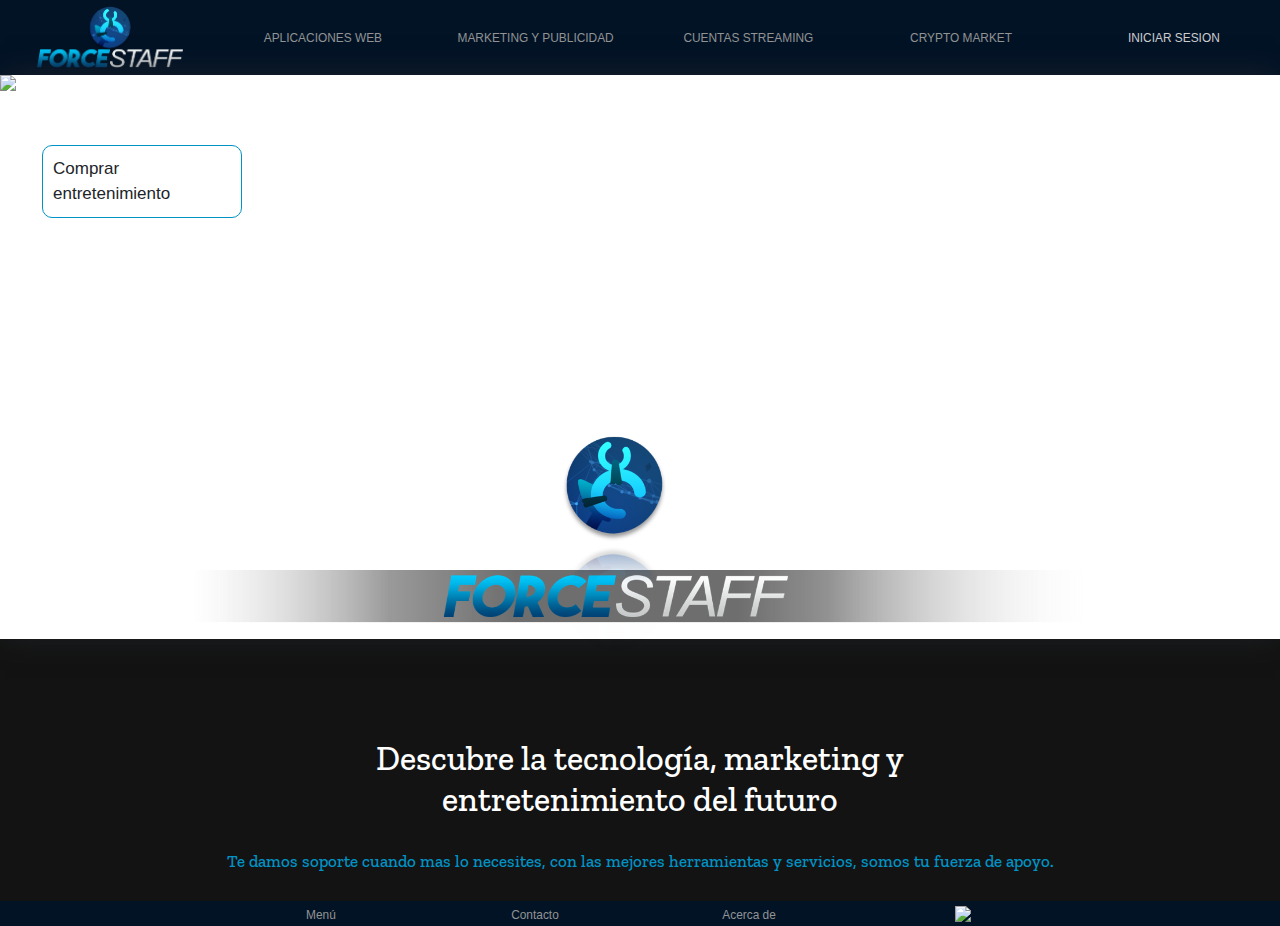
==== index.html @ 7127bfbb "subiendo archivos principales index y demas html" ====
<!DOCTYPE html>
<html>
	<head>
		<meta charset= "utf-8">
		<link rel="stylesheet" href="https://stackpath.bootstrapcdn.com/bootstrap/4.5.2/css/bootstrap.min.css">
		<link rel="stylesheet" href="css/main.css">
		<link rel="preconnect" href="https://fonts.gstatic.com">
		<link href="https://fonts.googleapis.com/css2?family=Kaushan+Script&family=Zilla+Slab:wght@500&display=swap" rel="stylesheet">
		<link rel="preconnect" href="https://fonts.gstatic.com">
		<link href="https://fonts.googleapis.com/css2?family=Source+Sans+Pro:ital,wght@0,300;0,400;1,600&display=swap" rel="stylesheet">
		<link rel="stylesheet" href="https://cdnjs.cloudflare.com/ajax/libs/animate.css/4.1.1/animate.min.css"/>		
		<title>5GT</title>	
		 <meta name="viewport" content="width=device-width, user-scalable=no, initial-scale=1.0, maximum-scale=1.0, minimum-scale=1.0">
		<title>Galeria marketing y  publicidad</title>	
	</head>
	<body> 		
		<nav  class="fondo-azuloscuro padding-largo text-center">
			<ul class="no-lista">				
				<li class="col-md-2 inline-block fuente-opensans"><a href="index.html"><img src="imgs/home-icon2.png" id="home-fs"></a></li>				
				<li class="col-md-2 inline-block"><a href="index.html" class="color-gris fuente-tam-pequeno">APLICACIONES WEB</a></li>
				<li class="col-md-2 inline-block"><a href="marketing_publicidad.html" class="color-gris fuente-tam-pequeno">MARKETING Y PUBLICIDAD</a></li>
				<li class="col-md-2 inline-block"><a href="streaming.html" class="color-gris fuente-tam-pequeno">CUENTAS STREAMING</a></li>
				<li class="col-md-2 inline-block"><a href="forcestacks.html" class="color-gris fuente-tam-pequeno">CRYPTO MARKET</a></li>
				<li class="col-md-2 inline-block"><a href="index.html" class="color-grisclaro fuente-tam-pequeno">INICIAR SESION</a></li>
			</ul>
		</nav>	

		<main>
			<div class="conten1">	
				<div class="img-conten1">						
				</div>

				<div class="button-buy-streaming">
					<div>Comprar entretenimiento</div>
				</div>
				
				<div class="img-conten2 ">					
					<img  src="imgs/fsl-velo1.png" class="animate__animated animate__pulse">					
				</div>		
	
				<div class="img-conten3">
					<img id="boton" src="imgs/play.png" class="animate__animated animate__fadeOut">	
				</div>
			</div>				
		</main>
		

		<div class="col-md-20 center  text-center">	
			<h2 class="col-md-6 center  fuente-lato color-blanco fuente-tam-grande fuente-zilla espacio-arriba">Descubre la tecnología, marketing y entretenimiento del futuro</h2>				
			<h3 class="fuente-lato fuente-tam-mediano espacio-arriba-diminuto color-azulclaro">Te damos soporte cuando mas lo necesites, con las mejores herramientas y servicios, somos tu fuerza de apoyo.</h3>			
		</div>
	
		<nav  class="fondo-azuloscuro padding-corto text-center espacio-arriba-diminuto">
			<ul class="no-lista">								
				<li class="col-md-2 inline-block"><a href="index.html" class="color-gris fuente-tam-pequeno">Menú</a></li>
				<li class="col-md-2 inline-block"><a href="contacto.html" class="color-gris fuente-tam-pequeno">Contacto</a></li>
				<li class="col-md-2 inline-block"><a href="acercade.html" class="color-gris fuente-tam-pequeno">Acerca de</a></li>		
				<li class="col-md-2 inline-block "><a href="index.html"><img src="imgs/marca-blanca-fs.png" class="img-tam-marca"></a></li>				
			</ul>
		</nav>	

	<audio id="myAudio2">	  
	  <source src="shallou.mp3" type="audio/mpeg">
	  Your browser does not support the audio element.
	</audio>

	<audio id="myAudio">	  
	  <source src="yeah.mp3" type="audio/mpeg">
	  Your browser does not support the audio element.
	</audio>
	
	<script src="js/index.js"></script>
	</body>
</html>
---- css/main.css ----
body{	  	
  	font-family: Arial;
  	font-size: 17px;

    background: #131313;
    background-image: initial;
    background-position-x: initial;
    background-position-y: initial;
    background-size: initial;
    background-repeat-x: initial;
    background-repeat-y: initial;
    background-attachment: initial;
    background-origin: initial;
    background-clip: initial;
    background-color: rgb(19, 19, 19);
    margin: 0;
    overflow-x: hidden;
    padding: 0;
    -webkit-user-select: none;
    -moz-user-select: none;
    -ms-user-select: none;
    user-select: none;
    -moz-osx-font-smoothing: grayscale;
    -webkit-font-smoothing: antialiased;

}
img{	
	max-width: 100%;
}
.quitar-float{
	float: none;
} 
.center {
  margin: auto;
  /*border: none;*/
  /*border: 3px solid green;*/
  /*padding: 10px;*/
}  /*width: 50%;*/

.center-text {
  margin: auto;
  width: 100%;
  border: none;
  /*border: 3px solid green;*/
  padding: 50px;
}
.espacio-arriba-pequeno{
	margin-top:60px;
}
.espacio-arriba-diminuto{
	margin-top:30px;
}
.espacio-arriba{
	margin-top:100px;
}
.fuente-opensans{

	font-family: 'Source Sans Pro', sans-serif;
}
.fuente-lato{
	font-family: 'Kaushan Script', cursive;
	font-family: 'Lato', sans-serif;
	font-family: 'Zilla Slab', serif;
}
.fuente-tam{
	font-size: 3.5em;
}
.color-titulo{
	color: #113A8C;
}
.margen-derecha{
	margin-right: 2em;
}
.espacio-izquierda{
	margin-left: 2em;
}
.fondo-gris{
	background-color: #eee;
}
.fondo-azuloscuro{
	background-color: #031326;
	position: absolute;
	position: relative;
}
.no-lista{
	margin:	0px;
	padding: 0px;
}
.no-lista li{
	list-style-type: none;
}
.padding-largo{
	padding: 6px 4px;	
}
.inline-block{
	float:none;
	display: inline-block;
	margin-right: -4px;
}
.color-azul{
	color: #368ABF;
}
}
.alinear-vertical-arriba{
	vertical-align: top;
}
.alinear-vertical-abajo{
	vertical-align: bottom;
}
.fuente-tam-mediano{
	font-size: 1em;
}
a{

}
.color-blanco{
	color: #FFFF;
}
#a-inferiores{
	color: #919394;	
	padding: 5px 60px;

}

#div-portada{	
	/*background-image: url(https://i.pinimg.com/originals/55/01/60/5501609ee45d514d1f2c4a63502045e2.gif);*/
	background-image: url(https://i.pinimg.com/originals/c9/4c/e7/c94ce78d80c07480d25f7acafddc15d8.gif);
	/*https://orig00.deviantart.net/4213/f/2017/291/f/7/1k_subs_by_kirokaze-dbqyp52.gif*/
	/*background-image: url(http://localhost/5ge/imgs/In.gif);*/
	/*background-image: url(https://media.giphy.com/media/i4jKn7itdV2Tvjzj6Y/giphy.gif);/*
	background-position: center; /* Center the image */
	background-repeat: no-repeat; /* Do not repeat the image */		
	width: 100%;
	height: 560px;		
	box-shadow: 0px 0px 30px -5px;

}
.color-gris{
	color: #919394;
}
#home-fs{	
  width: 80%;
  border: none;
  /*border: 3px solid green;*/
  padding: 0px;		
}
.padding-slogan{	
	padding-left: 70px;
}
.fuente-tam-pequeno{
	font-size: 0.7em;
}
.color-grisclaro{
	color: #CBCDD0;
}
.fuente-tam-grande{
	font-size: 2em;
}
.color-azulclaro{
	color: #0093C6;
}
* {
  box-sizing: border-box;
}


#myVideo {
  position: fixed;
  right: 0;
  bottom: 0;
  min-width: 100%; 
  min-height: 100%;
  z-index: -20;
}

.content {
  position: fixed;
  bottom: 0;
  background: rgba(0, 0, 0, 0.5);
  color: #f1f1f1;
  width: 100%;
  padding: 20px;
}

#myBtn {
  width: 200px;
  font-size: 18px;
  padding: 10px;
  border: none;
  background: #000;
  color: #fff;
  cursor: pointer;
}

#myBtn{
  /*background: #ffff;*/*
  color: black;
}
.img-tam-marca{   	 
  width: 50%;    
  position: relative;
  align-content: ;
  /*border: 3px solid green;*/
  padding: 1px;
}
.fondo-negro{
	background-color: #0000; 
}
.margen-izquierda{
	margin-left: 2em; 
}
.margen-pegado-derecha{
	margin-left: 50em;
}

..padding-corto{
	padding: 8px 6px;	
}

#img-portada{
	position: relative;
  	margin-top: 350px;  
  	z-index: 1;
}
#boton{
	margin: auto;	
	position: absolute;
 	z-index:21;
	animation-iteration-count: infinite;
	animation-duration: 3s;
}



/* CONTENERDOR 1*/
main{
	background: white;	
	position: relative;	
}
.conten1{
	width: 100%;			
	height: 564px;			
}

.img-conten1{				
	background-image: url(https://i.pinimg.com/originals/c9/4c/e7/c94ce78d80c07480d25f7acafddc15d8.gif);
	/*https://orig00.deviantart.net/4213/f/2017/291/f/7/1k_subs_by_kirokaze-dbqyp52.gif*/
	/*background-image: url(http://localhost/5ge/imgs/In.gif);*/
	/*background-image: url(https://media.giphy.com/media/i4jKn7itdV2Tvjzj6Y/giphy.gif);/*
	background-position: center; /* Center the image */			
	background-repeat: no-repeat; /* Do not repeat the image */	
	width: 100%;
	height: 100%; 	
	background-origin: padding-box;
	box-shadow: 0px 0px 30px -5px;		
	position: absolute;				
}

.button-buy-streaming{
	width: 200px;
	padding-top: 70px;			
	padding-left: 40px;			
	margin-left: 2px;	
	position: absolute;
	z-index: 20;
	
}
.button-buy-streaming div{
	width: 200px;
	padding: 10px;		
	border: 1px solid #0093C6;
	border-radius: 10px;	
	background-color: white;
	position: absolute;	
	
}
.img-conten2{		
	width: 100%;	;
	position: absolute;			
}

.img-conten2 img{ 			
	width: 70%;		
	display: block;
	margin: auto;
	padding-top: 360px;
	position: relative;

	animation-play-state: running;
	animation-iteration-count: infinite;
	animation-delay: 1s;
	animation-duration: 3s;		
	z-index: 10;		
}
.img-conten3{		
	width: 100%;	
	position: absolute;			
}
.img-conten3 img{ 			
	width: 100%;		
	height: auto;	
	animation-play-state: running;
	animation-iteration-count: infinite;
	animation-delay: 2s;
	animation-duration: 3s;		
	z-index: 9;
	
}
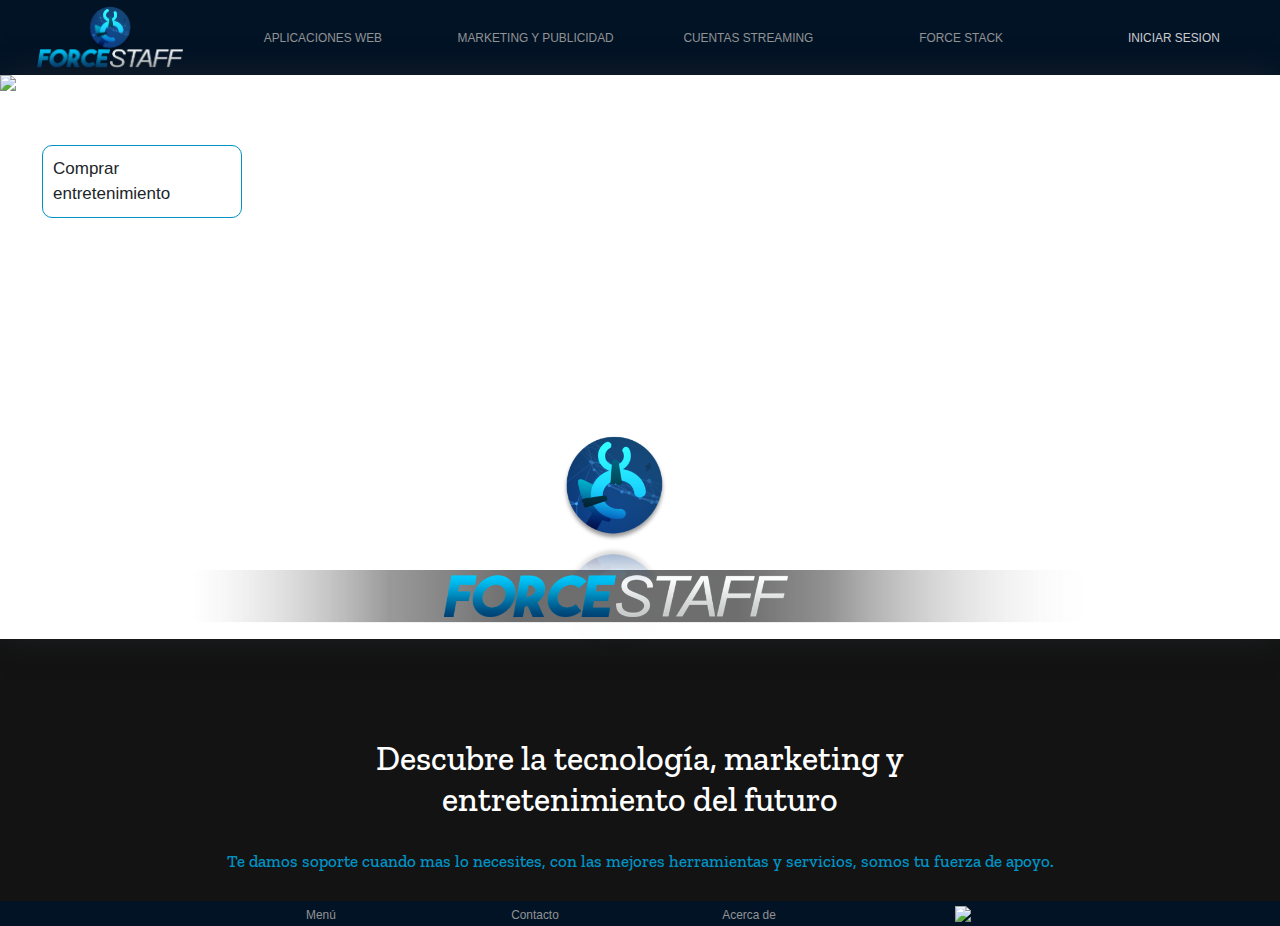
==== commit 1f140442: "Update index.html" ====
--- a/index.html
+++ b/index.html
@@ -20,7 +20,7 @@
 				<li class="col-md-2 inline-block"><a href="index.html" class="color-gris fuente-tam-pequeno">APLICACIONES WEB</a></li>
 				<li class="col-md-2 inline-block"><a href="marketing_publicidad.html" class="color-gris fuente-tam-pequeno">MARKETING Y PUBLICIDAD</a></li>
 				<li class="col-md-2 inline-block"><a href="streaming.html" class="color-gris fuente-tam-pequeno">CUENTAS STREAMING</a></li>
-				<li class="col-md-2 inline-block"><a href="forcestacks.html" class="color-gris fuente-tam-pequeno">CRYPTO MARKET</a></li>
+				<li class="col-md-2 inline-block"><a href="forcestacks.html" class="color-gris fuente-tam-pequeno">FORCE STACK</a></li>
 				<li class="col-md-2 inline-block"><a href="index.html" class="color-grisclaro fuente-tam-pequeno">INICIAR SESION</a></li>
 			</ul>
 		</nav>	
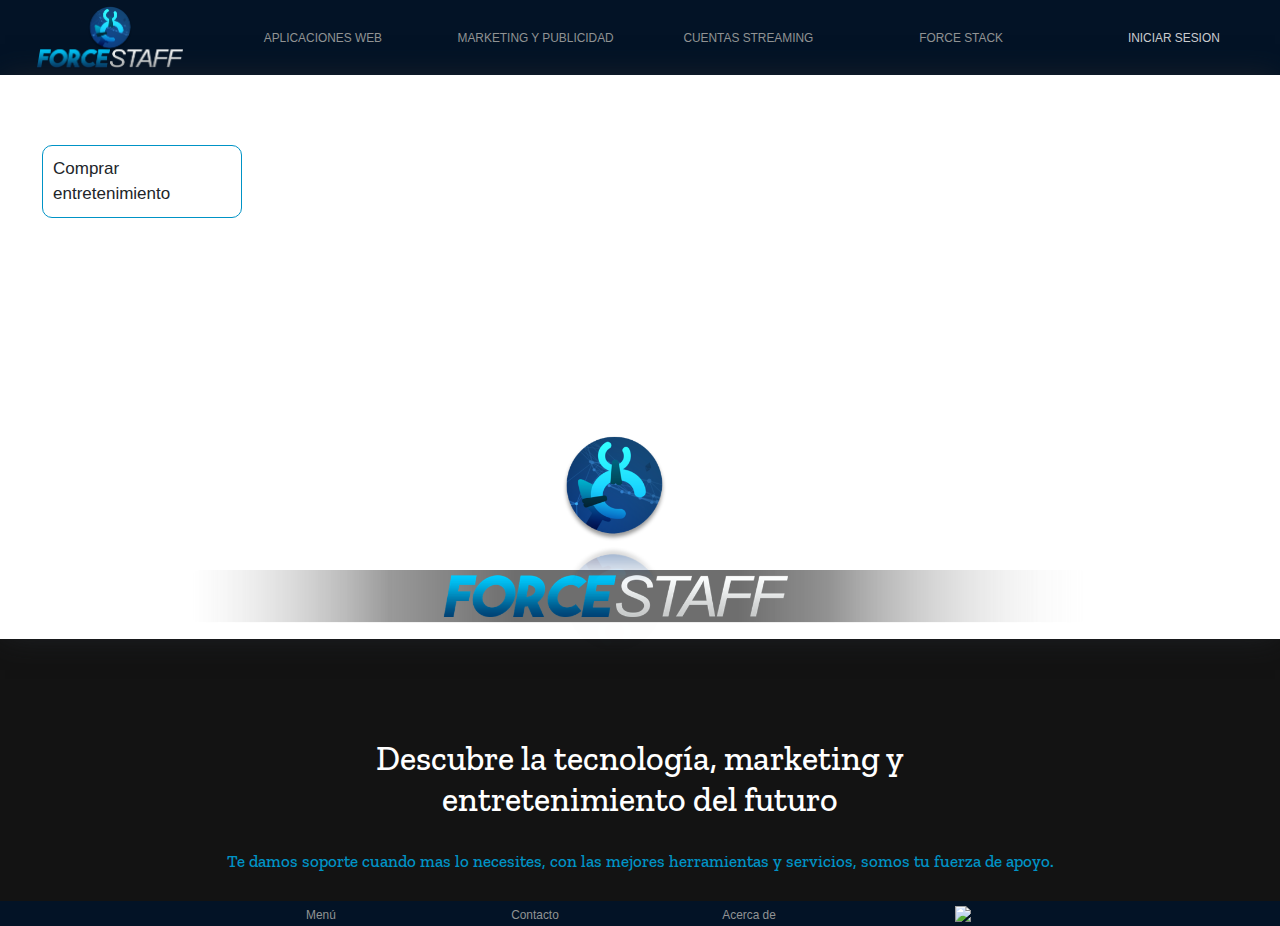
==== commit 06b7e833: "Cambios index-movil" ====
--- a/index.html
+++ b/index.html
@@ -21,7 +21,7 @@
 				<li class="col-md-2 inline-block"><a href="marketing_publicidad.html" class="color-gris fuente-tam-pequeno">MARKETING Y PUBLICIDAD</a></li>
 				<li class="col-md-2 inline-block"><a href="streaming.html" class="color-gris fuente-tam-pequeno">CUENTAS STREAMING</a></li>
 				<li class="col-md-2 inline-block"><a href="forcestacks.html" class="color-gris fuente-tam-pequeno">FORCE STACK</a></li>
-				<li class="col-md-2 inline-block"><a href="index.html" class="color-grisclaro fuente-tam-pequeno">INICIAR SESION</a></li>
+				<li class="col-md-2 inline-block"><a href="index-movil.html" class="color-grisclaro fuente-tam-pequeno">INICIAR SESION</a></li>
 			</ul>
 		</nav>	
 
@@ -37,10 +37,7 @@
 				<div class="img-conten2 ">					
 					<img  src="imgs/fsl-velo1.png" class="animate__animated animate__pulse">					
 				</div>		
-	
-				<div class="img-conten3">
-					<img id="boton" src="imgs/play.png" class="animate__animated animate__fadeOut">	
-				</div>
+					
 			</div>				
 		</main>
 		
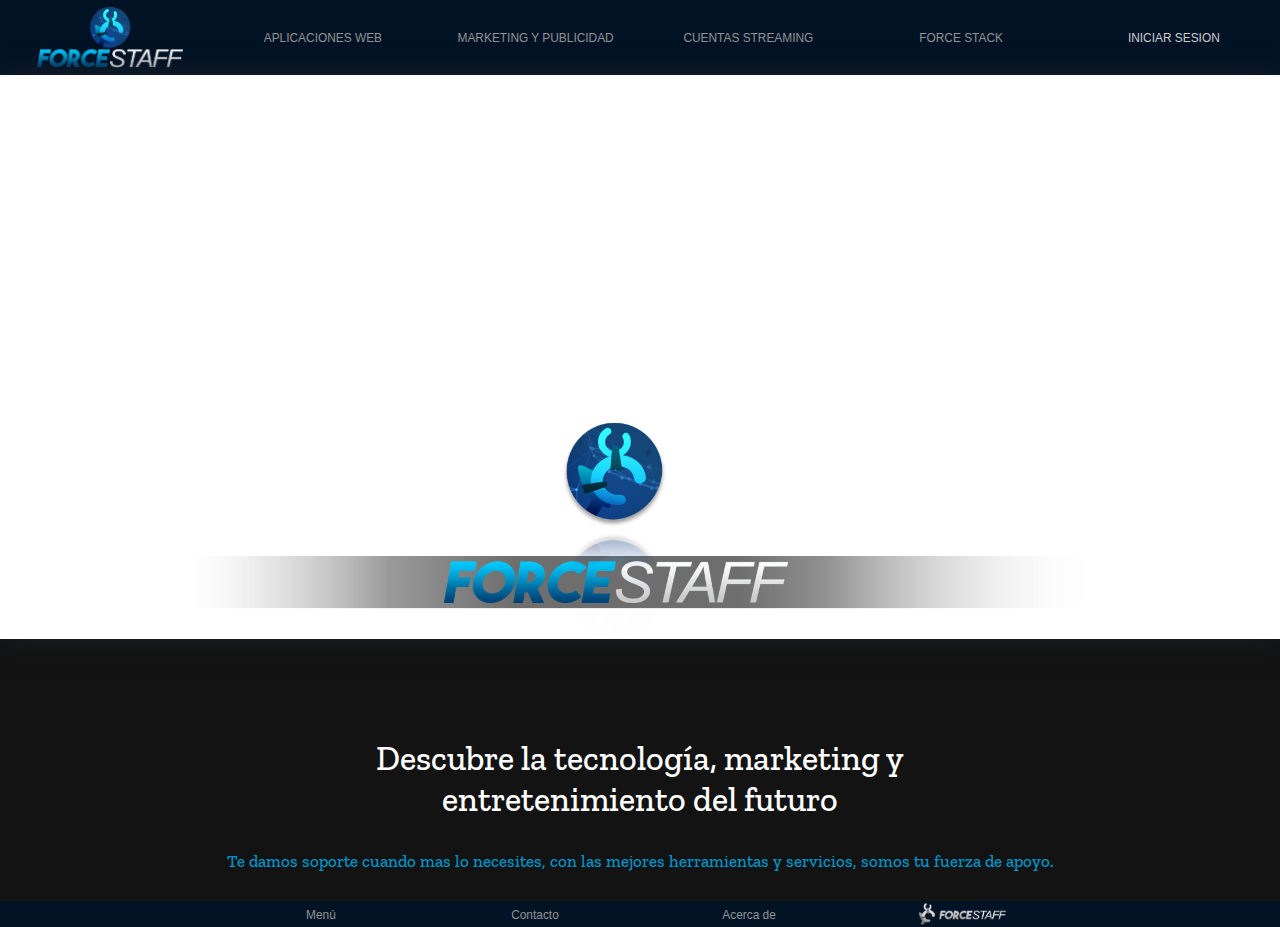
==== commit d4b9780c: "fronten acabado soluciones de barra de tareas superior e inferiro" ====
--- a/index.html
+++ b/index.html
@@ -28,14 +28,10 @@
 		<main>
 			<div class="conten1">	
 				<div class="img-conten1">						
-				</div>
-
-				<div class="button-buy-streaming">
-					<div>Comprar entretenimiento</div>
-				</div>
+				</div>			
 				
 				<div class="img-conten2 ">					
-					<img  src="imgs/fsl-velo1.png" class="animate__animated animate__pulse">					
+					<img id="boton-play"  src="imgs/fsl-velo1.png" class="animate__animated animate__pulse " >					
 				</div>		
 					
 			</div>				
--- a/css/main.css
+++ b/css/main.css
@@ -235,6 +235,7 @@
 /* CONTENERDOR 1*/
 main{
 	background: white;	
+	/*background: #131313;	*/
 	position: relative;	
 }
 .conten1{
@@ -247,8 +248,9 @@
 	/*https://orig00.deviantart.net/4213/f/2017/291/f/7/1k_subs_by_kirokaze-dbqyp52.gif*/
 	/*background-image: url(http://localhost/5ge/imgs/In.gif);*/
 	/*background-image: url(https://media.giphy.com/media/i4jKn7itdV2Tvjzj6Y/giphy.gif);/*
-	background-position: center; /* Center the image */			
-	background-repeat: no-repeat; /* Do not repeat the image */	
+	background-position: center; /* Center the image */				
+	background-repeat: repeat;
+	/*background-attachment: fixed;		*/
 	width: 100%;
 	height: 100%; 	
 	background-origin: padding-box;
@@ -276,21 +278,20 @@
 }
 .img-conten2{		
 	width: 100%;	;
-	position: absolute;			
+	position: absolute;		
+	bottom: 0;	
 }
 
 .img-conten2 img{ 			
 	width: 70%;		
 	display: block;
-	margin: auto;
-	padding-top: 360px;
+	margin: auto;	
 	position: relative;
-
 	animation-play-state: running;
 	animation-iteration-count: infinite;
 	animation-delay: 1s;
 	animation-duration: 3s;		
-	z-index: 10;		
+	z-index: 10;			
 }
 .img-conten3{		
 	width: 100%;	
